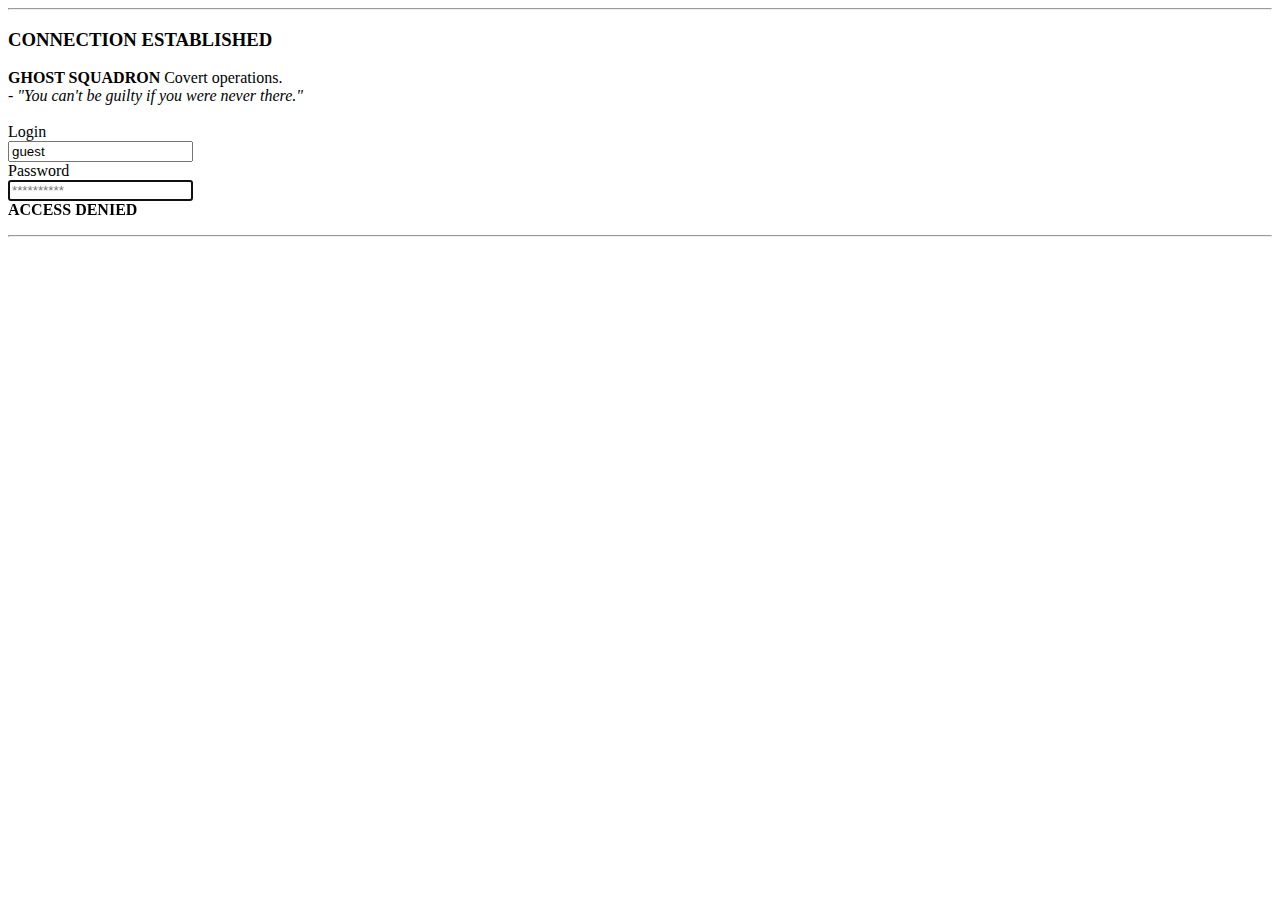
==== src/index.html @ e1170707 "initial static website" ====
<head>
  <meta
    name="viewport"
    content="width=device-width, initial-scale=1.0, user-scalable=0"
  />

  <!-- Primary Meta Tags -->
  <title>Ghost Squadron</title>
  <meta name="title" content="Ghost Squadron" />
  <meta
    name="description"
    content="The home of the Ghost Squadron Star Citizen Org."
  />

  <!-- Open Graph / Facebook -->
  <meta property="og:type" content="website" />
  <meta property="og:url" content="https://ghostsquadron.space/" />
  <meta property="og:title" content="Ghost Squadron" />
  <meta
    property="og:description"
    content="The home of the Ghost Squadron Star Citizen Org."
  />
  <meta property="og:image" content="https://ghostsquadron.space/meta.jpg" />
  <meta property="fb:app_id" content="966242223397117" />

  <!-- Twitter -->
  <meta property="twitter:card" content="summary_large_image" />
  <meta property="twitter:url" content="https://ghostsquadron.space/" />
  <meta property="twitter:title" content="Ghost Squadron" />
  <meta
    property="twitter:description"
    content="The home of the Ghost Squadron Star Citizen Org."
  />
  <meta
    property="twitter:image"
    content="https://ghostsquadron.space/meta.jpg"
  />

  <link rel="apple-touch-icon" sizes="180x180" href="/apple-touch-icon.png" />
  <link rel="icon" type="image/png" sizes="32x32" href="/favicon-32x32.png" />
  <link rel="icon" type="image/png" sizes="16x16" href="/favicon-16x16.png" />
  <link rel="manifest" href="/site.webmanifest" />
  <link rel="mask-icon" href="/safari-pinned-tab.svg" color="#333333" />
  <meta name="msapplication-TileColor" content="#b91d47" />
  <meta name="theme-color" content="#333333" />

  <link rel="stylesheet" href="/css/main.css" />
  <link rel="stylesheet" href="/css/loading.css" />
  <link rel="stylesheet" href="/css/login.css" />
</head>
<body>
  <hr class="top-hr" />
  <div class="container on">
    <div class="screen">
      <h3 class="title">CONNECTION ESTABLISHED</h3>
      <div class="box--outer">
        <div class="box">
          <div class="box--inner">
            <div class="content">
              <div class="holder">
                <b>GHOST SQUADRON</b> Covert operations.<br /><i
                  >- "You can't be guilty if you were never there."</i
                >
                <br />
                <br />
                <div class="row">
                  <div class="col col__left label">Login</div>
                  <div class="col col__center">
                    <input
                      type="text"
                      id="login"
                      maxlength="32"
                      value="guest"
                      readonly
                    />
                  </div>
                </div>
                <form method="post" action="/password">
                  <div class="row">
                    <div class="col col__left label">Password</div>
                    <div class="col col__center">
                      <input
                        type="password"
                        id="password"
                        name="password"
                        required="required"
                        placeholder="**********"
                        data-error=""
                        maxlength="32"
                        autocomplete="new-password"
                        autofocus="true"
                      />
                    </div>
                  </div>
                  <b class="flash">ACCESS DENIED</b>
                  <!-- <div class="row">
                    <button type="submit" id="submit" name="submit">
                      [login]
                    </button>
                  </div> -->
                </form>
              </div>
            </div>
          </div>
        </div>
      </div>
    </div>
  </div>

  <hr class="bot-hr" />
  <script src="/js/loading.js"></script>
</body>
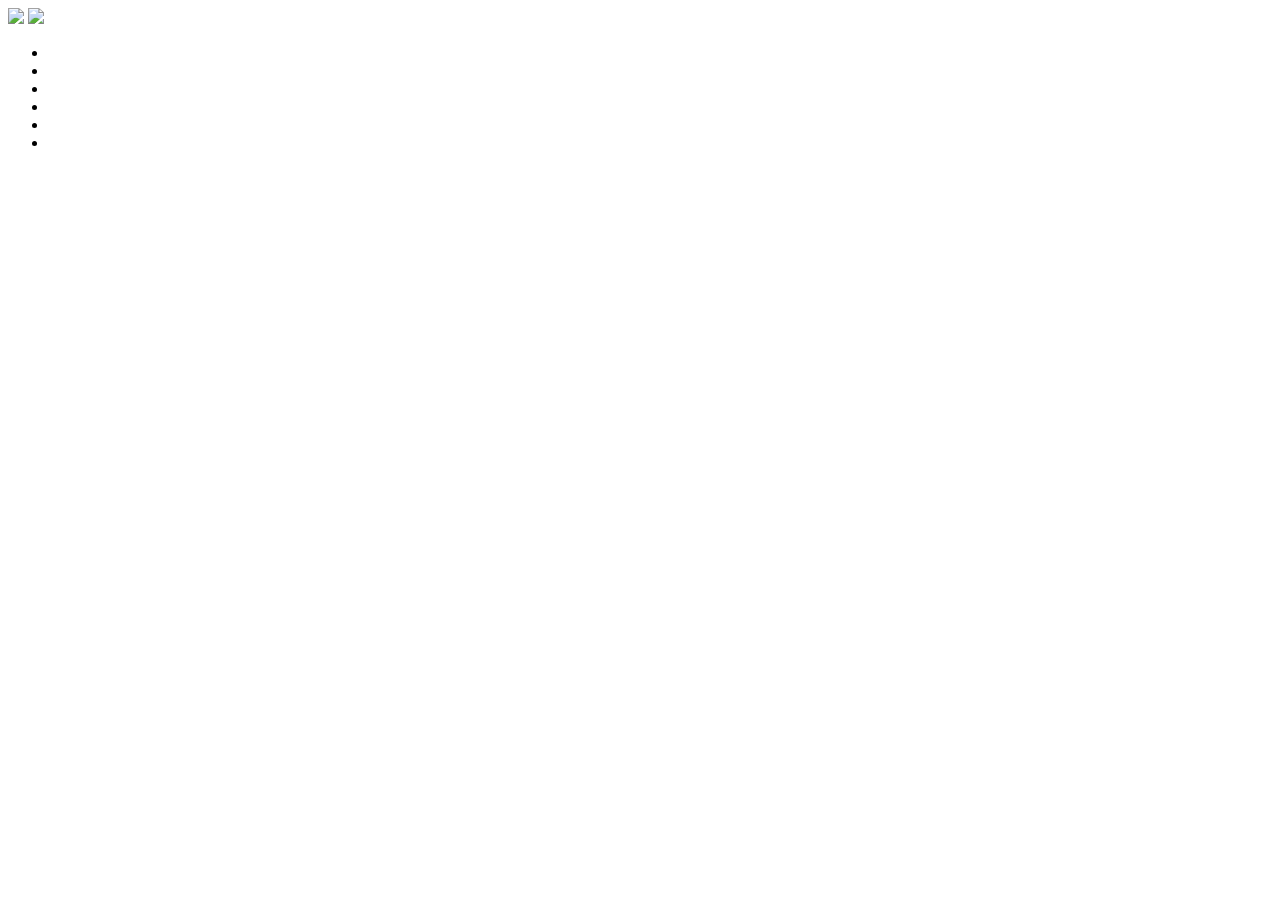
==== commit d2694669: "major update metadata/favicon/PWA updates multiple pages nav-bar" ====
--- a/src/index.html
+++ b/src/index.html
@@ -5,20 +5,17 @@
   />
 
   <!-- Primary Meta Tags -->
-  <title>Ghost Squadron</title>
-  <meta name="title" content="Ghost Squadron" />
-  <meta
-    name="description"
-    content="The home of the Ghost Squadron Star Citizen Org."
-  />
+  <title>GSAG</title>
+  <meta name="title" content="GSAG" />
+  <meta name="description" content="The home of the GSAG Star Citizen Org." />
 
   <!-- Open Graph / Facebook -->
   <meta property="og:type" content="website" />
   <meta property="og:url" content="https://ghostsquadron.space/" />
-  <meta property="og:title" content="Ghost Squadron" />
+  <meta property="og:title" content="GSAG" />
   <meta
     property="og:description"
-    content="The home of the Ghost Squadron Star Citizen Org."
+    content="The home of the GSAG Star Citizen Org."
   />
   <meta property="og:image" content="https://ghostsquadron.space/meta.jpg" />
   <meta property="fb:app_id" content="966242223397117" />
@@ -26,10 +23,10 @@
   <!-- Twitter -->
   <meta property="twitter:card" content="summary_large_image" />
   <meta property="twitter:url" content="https://ghostsquadron.space/" />
-  <meta property="twitter:title" content="Ghost Squadron" />
+  <meta property="twitter:title" content="GSAG" />
   <meta
     property="twitter:description"
-    content="The home of the Ghost Squadron Star Citizen Org."
+    content="The home of the GSAG Star Citizen Org."
   />
   <meta
     property="twitter:image"
@@ -41,72 +38,28 @@
   <link rel="icon" type="image/png" sizes="16x16" href="/favicon-16x16.png" />
   <link rel="manifest" href="/site.webmanifest" />
   <link rel="mask-icon" href="/safari-pinned-tab.svg" color="#333333" />
-  <meta name="msapplication-TileColor" content="#b91d47" />
-  <meta name="theme-color" content="#333333" />
+  <meta name="msapplication-TileColor" content="#000000" />
+  <meta name="theme-color" content="#000000" />
 
   <link rel="stylesheet" href="/css/main.css" />
-  <link rel="stylesheet" href="/css/loading.css" />
-  <link rel="stylesheet" href="/css/login.css" />
+  <script type="text/javascript" src="/js/main.js"></script>
 </head>
 <body>
-  <hr class="top-hr" />
-  <div class="container on">
-    <div class="screen">
-      <h3 class="title">CONNECTION ESTABLISHED</h3>
-      <div class="box--outer">
-        <div class="box">
-          <div class="box--inner">
-            <div class="content">
-              <div class="holder">
-                <b>GHOST SQUADRON</b> Covert operations.<br /><i
-                  >- "You can't be guilty if you were never there."</i
-                >
-                <br />
-                <br />
-                <div class="row">
-                  <div class="col col__left label">Login</div>
-                  <div class="col col__center">
-                    <input
-                      type="text"
-                      id="login"
-                      maxlength="32"
-                      value="guest"
-                      readonly
-                    />
-                  </div>
-                </div>
-                <form method="post" action="/password">
-                  <div class="row">
-                    <div class="col col__left label">Password</div>
-                    <div class="col col__center">
-                      <input
-                        type="password"
-                        id="password"
-                        name="password"
-                        required="required"
-                        placeholder="**********"
-                        data-error=""
-                        maxlength="32"
-                        autocomplete="new-password"
-                        autofocus="true"
-                      />
-                    </div>
-                  </div>
-                  <b class="flash">ACCESS DENIED</b>
-                  <!-- <div class="row">
-                    <button type="submit" id="submit" name="submit">
-                      [login]
-                    </button>
-                  </div> -->
-                </form>
-              </div>
-            </div>
-          </div>
-        </div>
-      </div>
-    </div>
+  <div class="left-menu">
+    <img src="/images/top_left.png" />
+    <img class="blue-image-bloom" src="/images/top_left_screen.png" />
+    <ul id="left-menu-list">
+      <li class="left-menu-item" onclick="home();"></li>
+      <li class="left-menu-item" onclick="about();"></li>
+      <li class="left-menu-item"></li>
+      <li class="left-menu-item"></li>
+      <li
+        class="left-menu-item"
+        onclick='window.open("https://robertsspaceindustries.com/orgs/GSAG", "_blank")'
+      ></li>
+      <li class="left-menu-item" onclick="turnOff();"></li>
+    </ul>
   </div>
-
-  <hr class="bot-hr" />
-  <script src="/js/loading.js"></script>
+  <div class="background"></div>
+  <div class="container on"></div>
 </body>
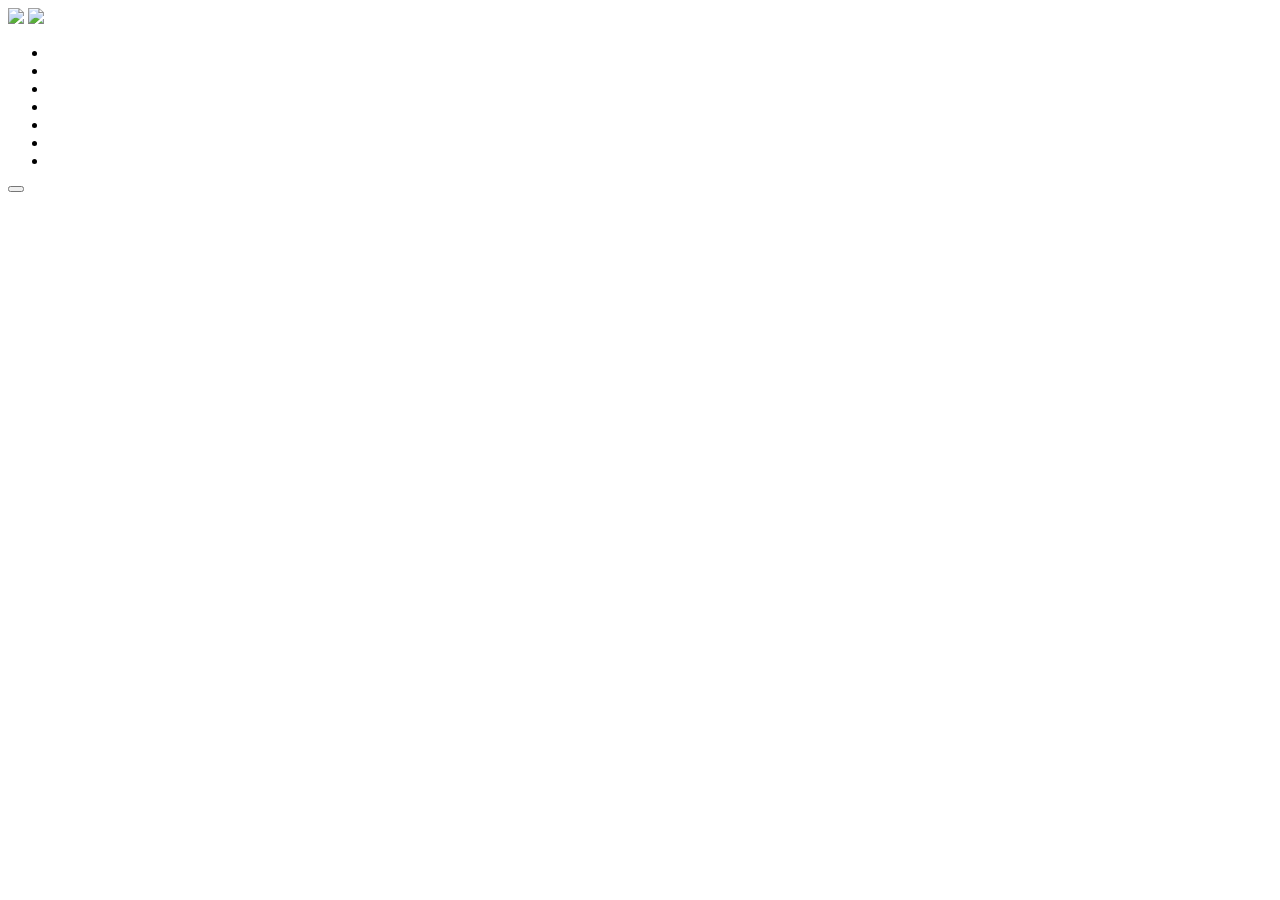
==== commit 1406bd77: "Style update New flicker animation keyframes (and python generator) New menu side-monitor Menu selec" ====
--- a/src/index.html
+++ b/src/index.html
@@ -42,24 +42,29 @@
   <meta name="theme-color" content="#000000" />
 
   <link rel="stylesheet" href="/css/main.css" />
+  <link rel="stylesheet" href="/css/about.css" />
   <script type="text/javascript" src="/js/main.js"></script>
 </head>
 <body>
   <div class="left-menu">
     <img src="/images/top_left.png" />
     <img class="blue-image-bloom" src="/images/top_left_screen.png" />
-    <ul id="left-menu-list">
-      <li class="left-menu-item" onclick="home();"></li>
-      <li class="left-menu-item" onclick="about();"></li>
+    <ul id="left-menu-list" class="flicker">
+      <li class="left-menu-item" onclick="closeMenu(this);"></li>
+      <li class="left-menu-item" onclick="changePage(this, 'home');"></li>
+      <li class="left-menu-item" onclick="changePage(this, 'about');"></li>
       <li class="left-menu-item"></li>
       <li class="left-menu-item"></li>
       <li
         class="left-menu-item"
         onclick='window.open("https://robertsspaceindustries.com/orgs/GSAG", "_blank")'
       ></li>
-      <li class="left-menu-item" onclick="turnOff();"></li>
+      <li class="left-menu-item" onclick="toggleContent(this);"></li>
     </ul>
+    <button class="left-menu-button" onclick="openMenu(this);"></button>
   </div>
   <div class="background"></div>
-  <div class="container on"></div>
+  <div class="container on">
+    <div id="container" class="container-inner flicker"></div>
+  </div>
 </body>
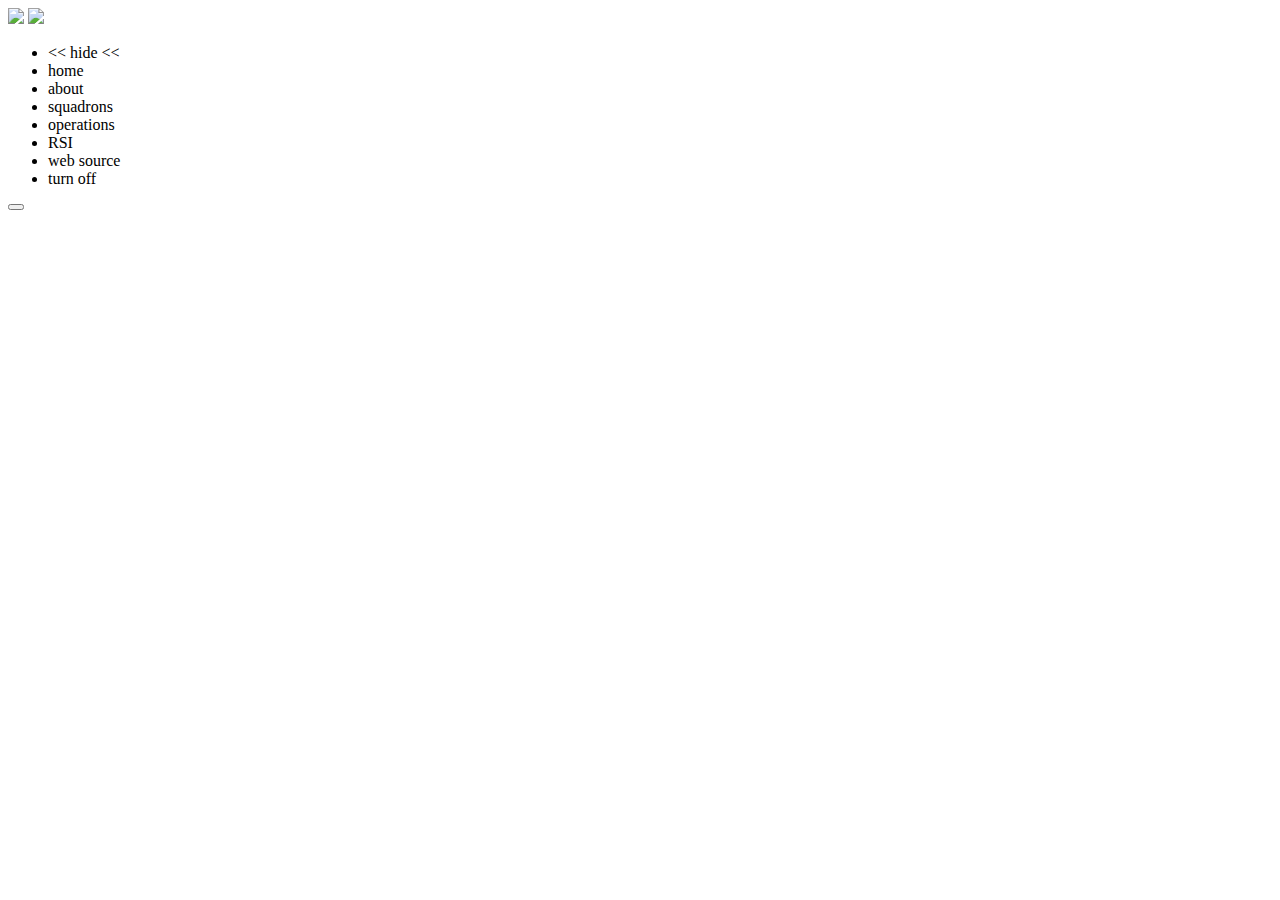
==== commit 68ae6898: "home page login as default instead of enlist menu item names now defined in html enstead of js" ====
--- a/src/index.html
+++ b/src/index.html
@@ -50,16 +50,32 @@
     <img src="/images/top_left.png" />
     <img class="blue-image-bloom" src="/images/top_left_screen.png" />
     <ul id="left-menu-list" class="flicker">
-      <li class="left-menu-item" onclick="closeMenu(this);"></li>
-      <li class="left-menu-item" onclick="changePage(this, 'home');"></li>
-      <li class="left-menu-item" onclick="changePage(this, 'about');"></li>
-      <li class="left-menu-item"></li>
-      <li class="left-menu-item"></li>
+      <li class="left-menu-item hidden" onclick="closeMenu(this);">
+        &lt;&lt; hide &lt;&lt;
+      </li>
+      <li class="left-menu-item hidden" onclick="changePage(this, 'home');">
+        home
+      </li>
+      <li class="left-menu-item hidden" onclick="changePage(this, 'about');">
+        about
+      </li>
+      <li class="left-menu-item hidden">squadrons</li>
+      <li class="left-menu-item hidden">operations</li>
       <li
-        class="left-menu-item"
+        class="left-menu-item hidden"
         onclick='window.open("https://robertsspaceindustries.com/orgs/GSAG", "_blank")'
-      ></li>
-      <li class="left-menu-item" onclick="toggleContent(this);"></li>
+      >
+        RSI
+      </li>
+      <li
+        class="left-menu-item hidden"
+        onclick='window.open("https://github.com/hutli/gsag-web", "_blank")'
+      >
+        web source
+      </li>
+      <li class="left-menu-item hidden" onclick="toggleContent(this);">
+        turn off
+      </li>
     </ul>
     <button class="left-menu-button" onclick="openMenu(this);"></button>
   </div>
